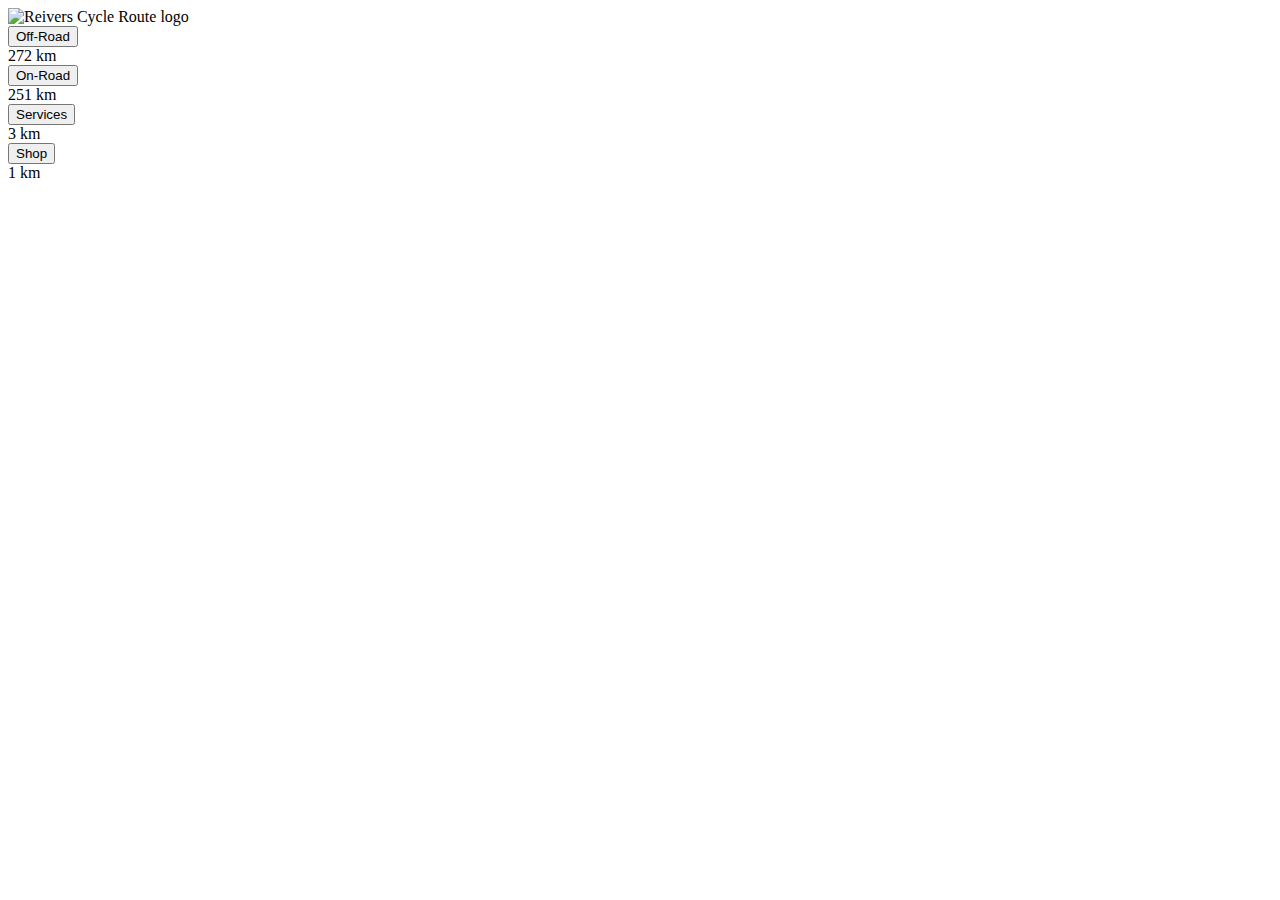
==== sign-menuv2.html @ b140909d "Add initial files" ====
<!doctype html>
<html lang="en">
    <head>
        <meta charset="utf-8">

        <title>Sign Menu V2</title>
        <meta content="Sign Menu V2" name="Navigation styled in a road sign">
        <meta content="RCR" name="Sign Menu V2">

        <link href="/Users/OliverCoats/code-projects/reivers-cycle-route/sign-menu/sign-menuv2.css" rel="stylesheet">

    </head>
    <body>
        <div class="sign-fg">
            <img alt="Reivers Cycle Route logo" class="sign-logo" src="/Users/OliverCoats/code-projects/reivers-cycle-route/sign-menu/rcr-logo.png">
            <div class="rcr-nav-sign">
                <div>
                    <button class="rcr-btn rcr-link" href="#">Off-Road</button>
                </div>
                <div class="distance">272 km</div>
            </div>
            <div class="rcr-nav-sign">
                <div>
                    <button class="rcr-btn rcr-link" href="#">On-Road</button>
                </div>
                <div class="distance">251 km</div>
            </div>
            <div class="rcr-nav-sign">
                <div>
                    <button class="rcr-btn rcr-link" href="#">Services</button>
                </div>
                <div class="distance">3 km</div>
            </div>
            <div class="rcr-nav-sign">
                <div>
                    <button class="rcr-btn rcr-link" href="#">Shop</button>
                </div>
                <div class="distance">1 km</div>
            </div>
        </div>

    </body>
</html>
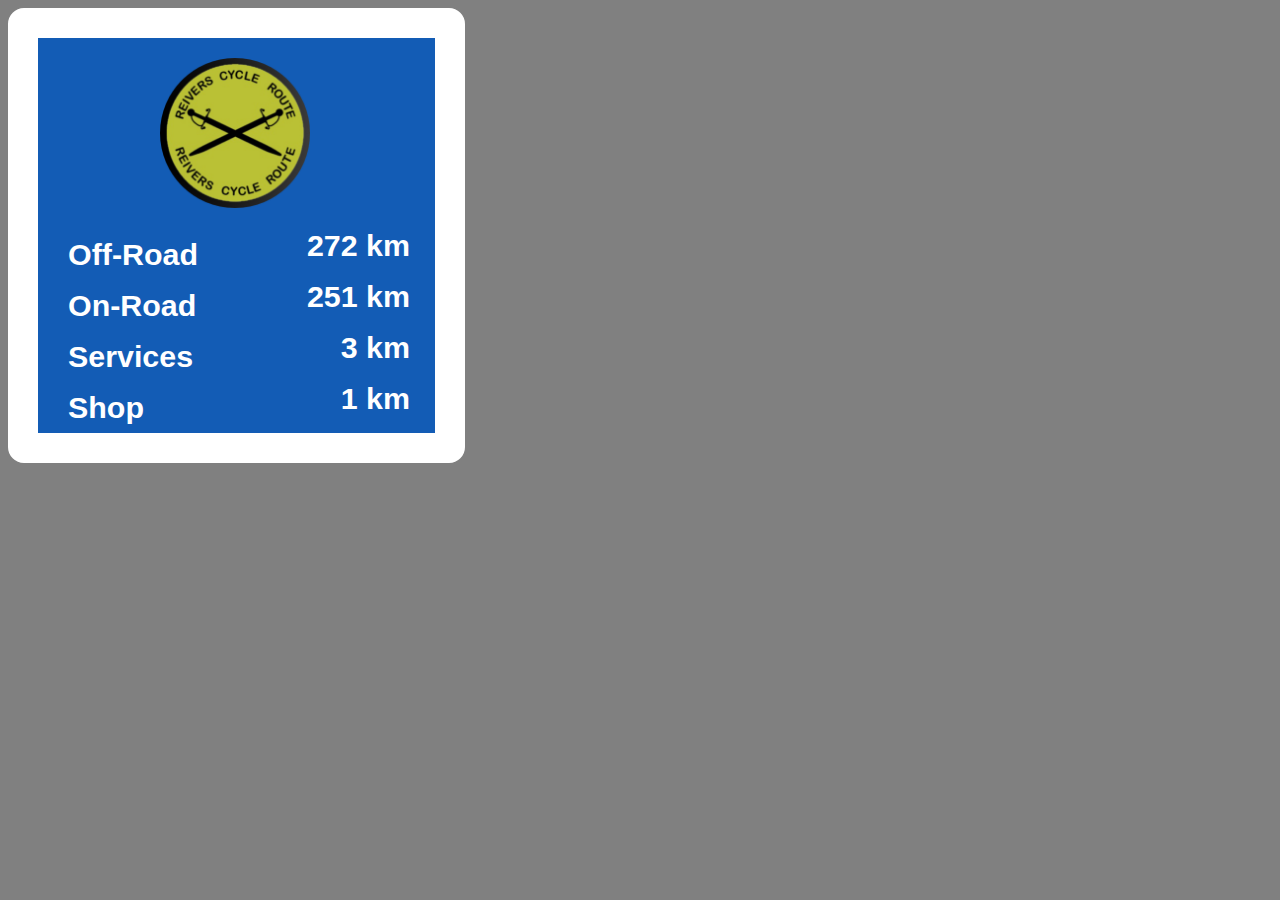
==== commit f1df3e76: "Update sign-menuv2.html" ====
--- a/sign-menuv2.html
+++ b/sign-menuv2.html
@@ -7,12 +7,12 @@
         <meta content="Sign Menu V2" name="Navigation styled in a road sign">
         <meta content="RCR" name="Sign Menu V2">
 
-        <link href="/Users/OliverCoats/code-projects/reivers-cycle-route/sign-menu/sign-menuv2.css" rel="stylesheet">
+        <link href="https://olivercoats.github.io/road-sign-nav/sign-menuv2.css" rel="stylesheet">
 
     </head>
     <body>
         <div class="sign-fg">
-            <img alt="Reivers Cycle Route logo" class="sign-logo" src="/Users/OliverCoats/code-projects/reivers-cycle-route/sign-menu/rcr-logo.png">
+            <img alt="Reivers Cycle Route logo" class="sign-logo" src="https://olivercoats.github.io/road-sign-nav/rcr-logo.png">
             <div class="rcr-nav-sign">
                 <div>
                     <button class="rcr-btn rcr-link" href="#">Off-Road</button>
